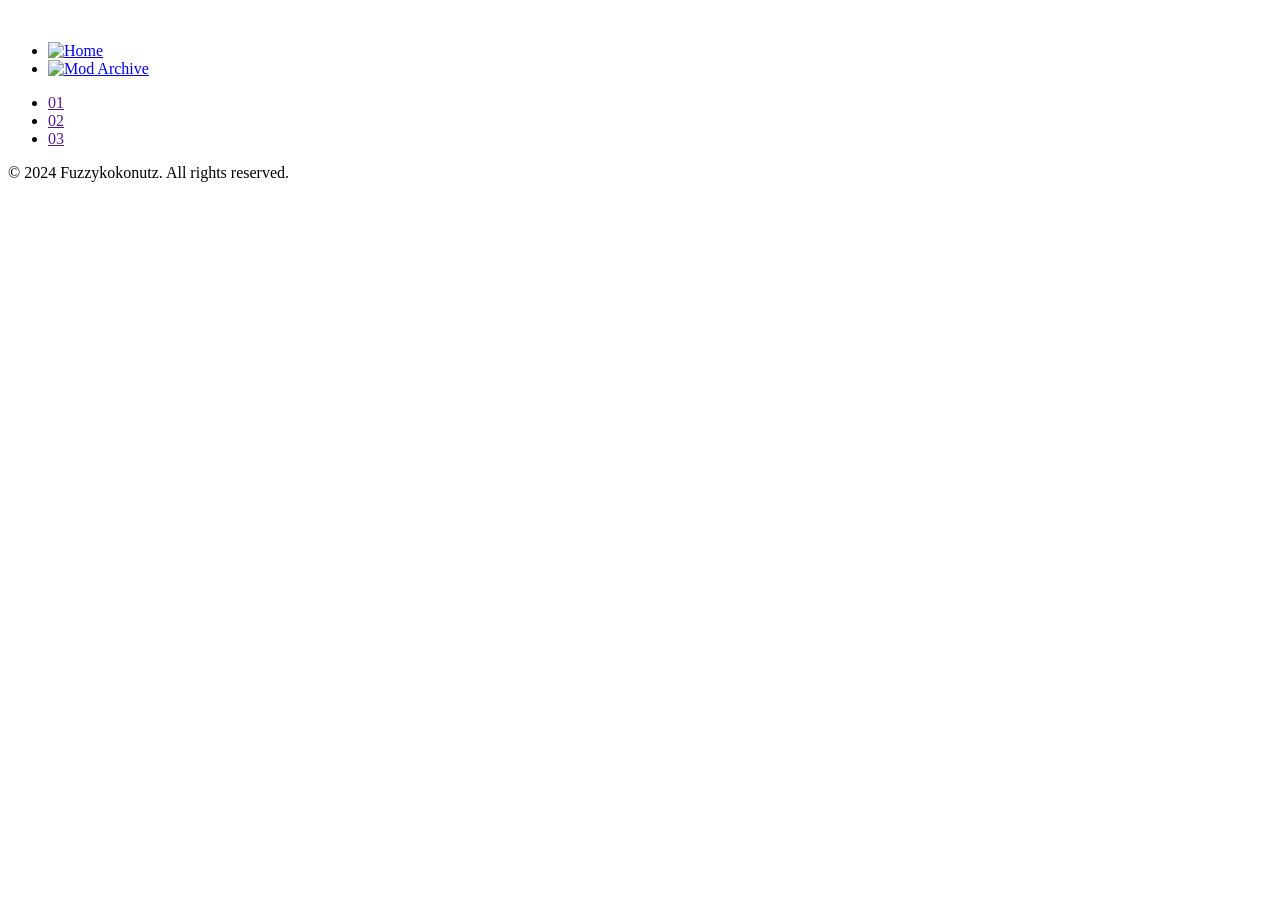
==== code_page/code.html @ 16966cf6 "Create code archive HTML page Initial HTML structure for the code archive page, including header, na" ====
<!DOCTYPE html>

<head>

    <meta charset="utf-8">
    <meta name="viewport" content="width=device-width, initial-scale=1.0">
    <meta name="description" content="Here lies the coding archive">
    <link rel="icon" type="image/x-icon" href="">
    <title>Code Archive</title>
    <link rel="stylesheet" href="code.css">

</head>

<body>

  <header class="logo" src="" alt="" height="60px" width="60px">
    <img>
    <nav>
      <ul class="move">
        <li><a href="https://fuzzykokonutz.neocities.org/"><img src="" alt="Home" height="40px" width="60px"></a></li>
        <li><a href="https://fuzzykokonutz.neocities.org/modding/mod"><img src="" alt="Mod Archive" height="40px" width="60px"></a></li>
      </ul>
    </nav>
  </header>
  
  <section class="archive">
    <ul class="file-list">
      <li><a href="">01</a></li>
      <li><a href="">02</a></li>
      <li><a href="">03</a></li>
    </ul>
  </section>
  
  <footer>
    <p>© 2024 Fuzzykokonutz. All rights reserved.</p>
  </footer>

</body>
</html>
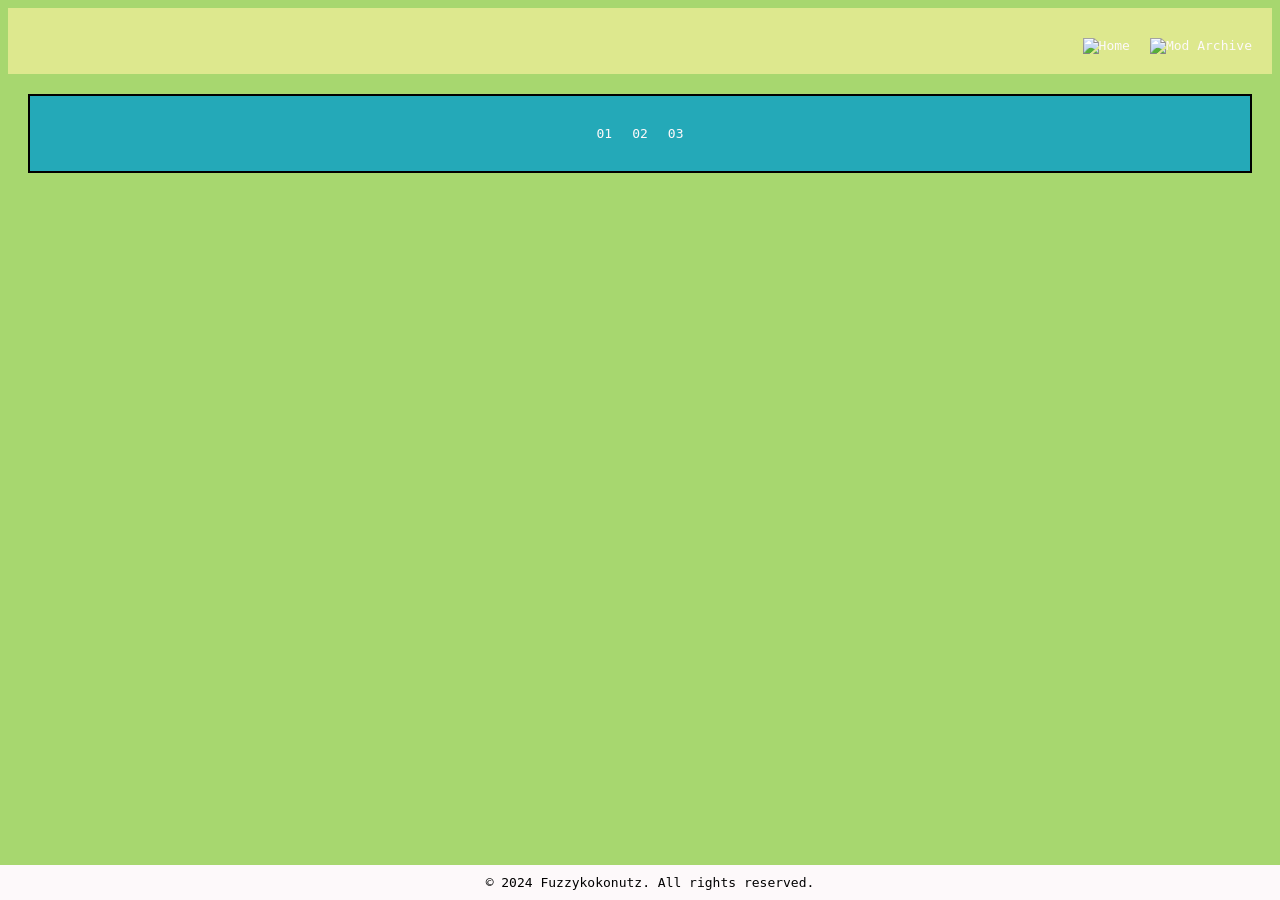
==== commit d27dc155: "Update navigation links in code.html" ====
--- a/code_page/code.html
+++ b/code_page/code.html
@@ -17,8 +17,8 @@
     <img>
     <nav>
       <ul class="move">
-        <li><a href="https://fuzzykokonutz.neocities.org/"><img src="" alt="Home" height="40px" width="60px"></a></li>
-        <li><a href="https://fuzzykokonutz.neocities.org/modding/mod"><img src="" alt="Mod Archive" height="40px" width="60px"></a></li>
+        <li><a href=""><img src="" alt="Home" height="40px" width="60px"></a></li>
+        <li><a href=""><img src="" alt="Mod Archive" height="40px" width="60px"></a></li>
       </ul>
     </nav>
   </header>
--- a/code_page/code.css
+++ b/code_page/code.css
@@ -0,0 +1,73 @@
+/*4 whole site*/
+html {
+  text-align: center;
+  font-family: monospace;
+  background-color: #a7d76f;
+}
+
+/*what ppl will see*/
+.content {
+  max-width: 600px;
+  margin: auto;
+}
+
+ul, p, h1, h3, section, header, img, nav {
+  margin: 0;
+  padding: 0;
+}
+
+ul {
+  list-style: none;
+  display: flex;
+  justify-content: center;
+  gap: 20px;
+  margin: 20px;
+}
+
+a {
+  text-decoration: none;
+}
+
+/*footer*/
+footer {
+  position: fixed;
+  left: 0;
+  bottom: 0;
+  width: 100%;
+  padding: 10px;
+  background-color: #fdf9fa;
+}
+
+/*header*/
+header {
+  display: flex;
+  justify-content: space-between;
+  background-color: #dde88e;
+}
+
+.logo {
+  padding-top: 10px;
+  padding-left: 10px;
+}
+
+.nav, .move {
+  display: flex;
+  justify-content: space-between; 
+}
+
+/*main*/
+section {
+  margin: 20px;
+  border: 2px solid black;
+  background-color: #24a9b8;
+}
+
+.file-list {
+  display: grid;
+  grid-template-columns: auto auto auto;
+  padding: 10px;
+}
+
+a {
+  color: #fdf9fa;
+}
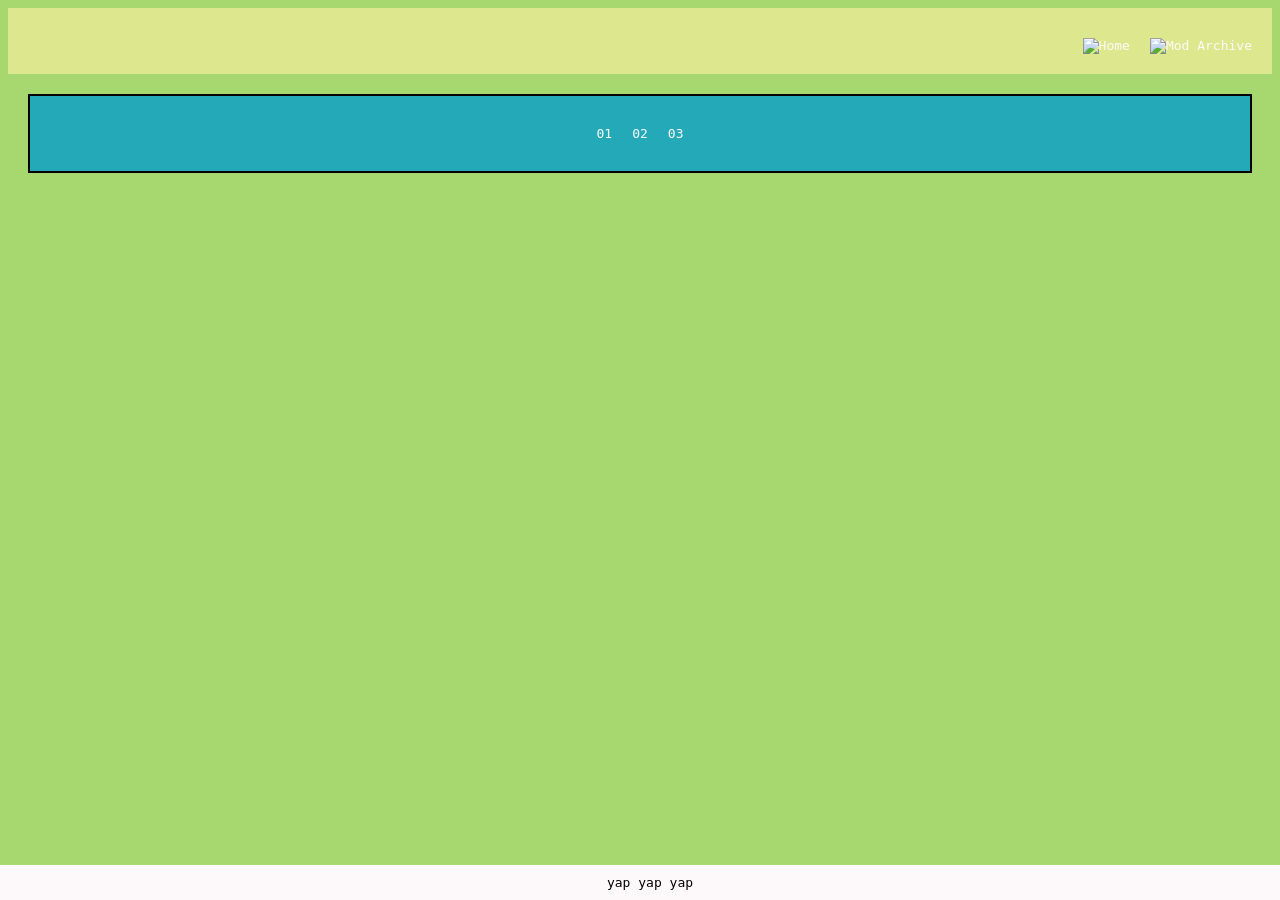
==== commit e758fd49: "Replace footer text with 'yap yap yap'" ====
--- a/code_page/code.html
+++ b/code_page/code.html
@@ -32,7 +32,7 @@
   </section>
   
   <footer>
-    <p>© 2024 Fuzzykokonutz. All rights reserved.</p>
+    <p>yap yap yap</p>
   </footer>
 
 </body>
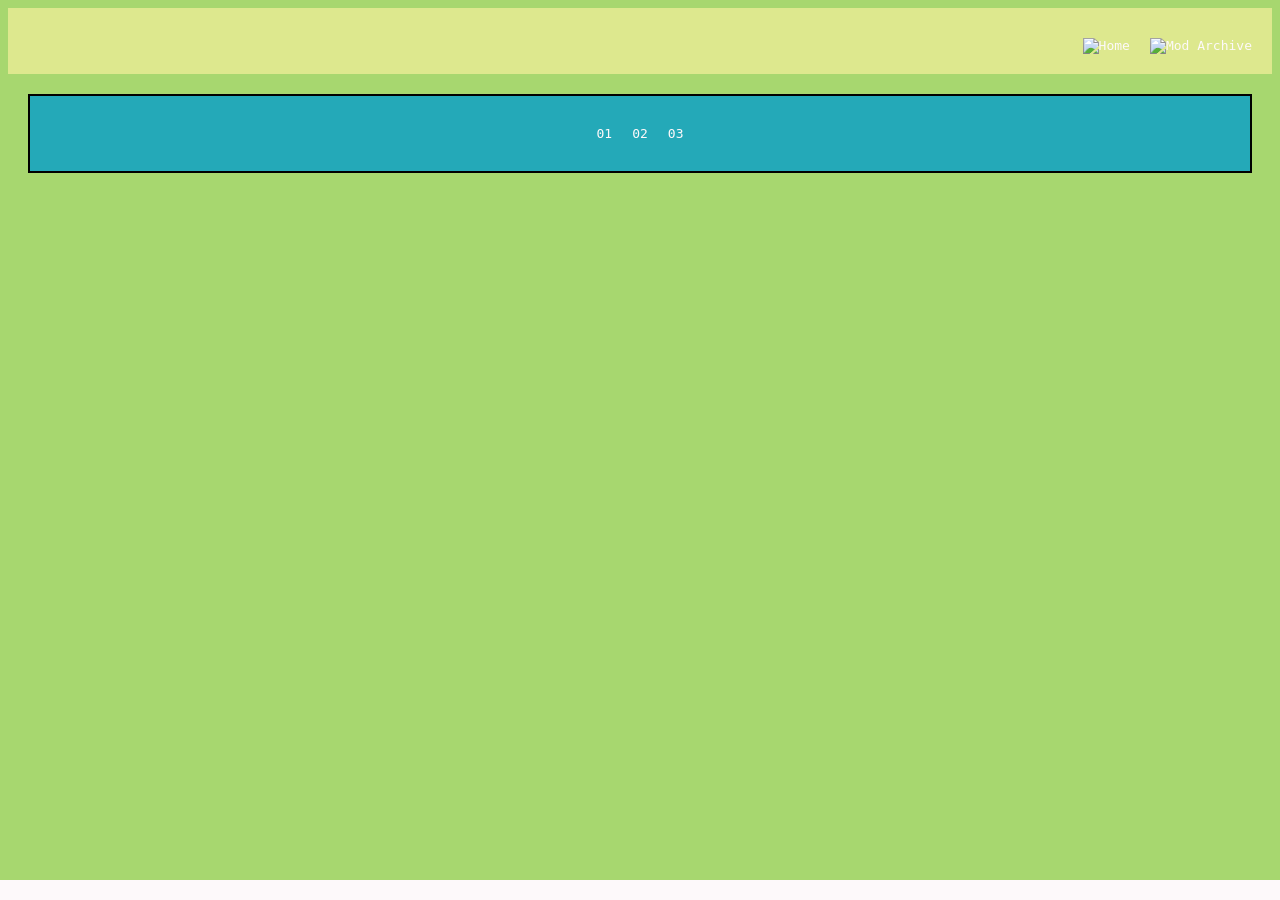
==== commit 1d33cb82: "Clear title and footer in code.html Removed title and footer text from code.html" ====
--- a/code_page/code.html
+++ b/code_page/code.html
@@ -6,7 +6,7 @@
     <meta name="viewport" content="width=device-width, initial-scale=1.0">
     <meta name="description" content="Here lies the coding archive">
     <link rel="icon" type="image/x-icon" href="">
-    <title>Code Archive</title>
+    <title></title>
     <link rel="stylesheet" href="code.css">
 
 </head>
@@ -32,7 +32,7 @@
   </section>
   
   <footer>
-    <p>yap yap yap</p>
+    <p></p>
   </footer>
 
 </body>
